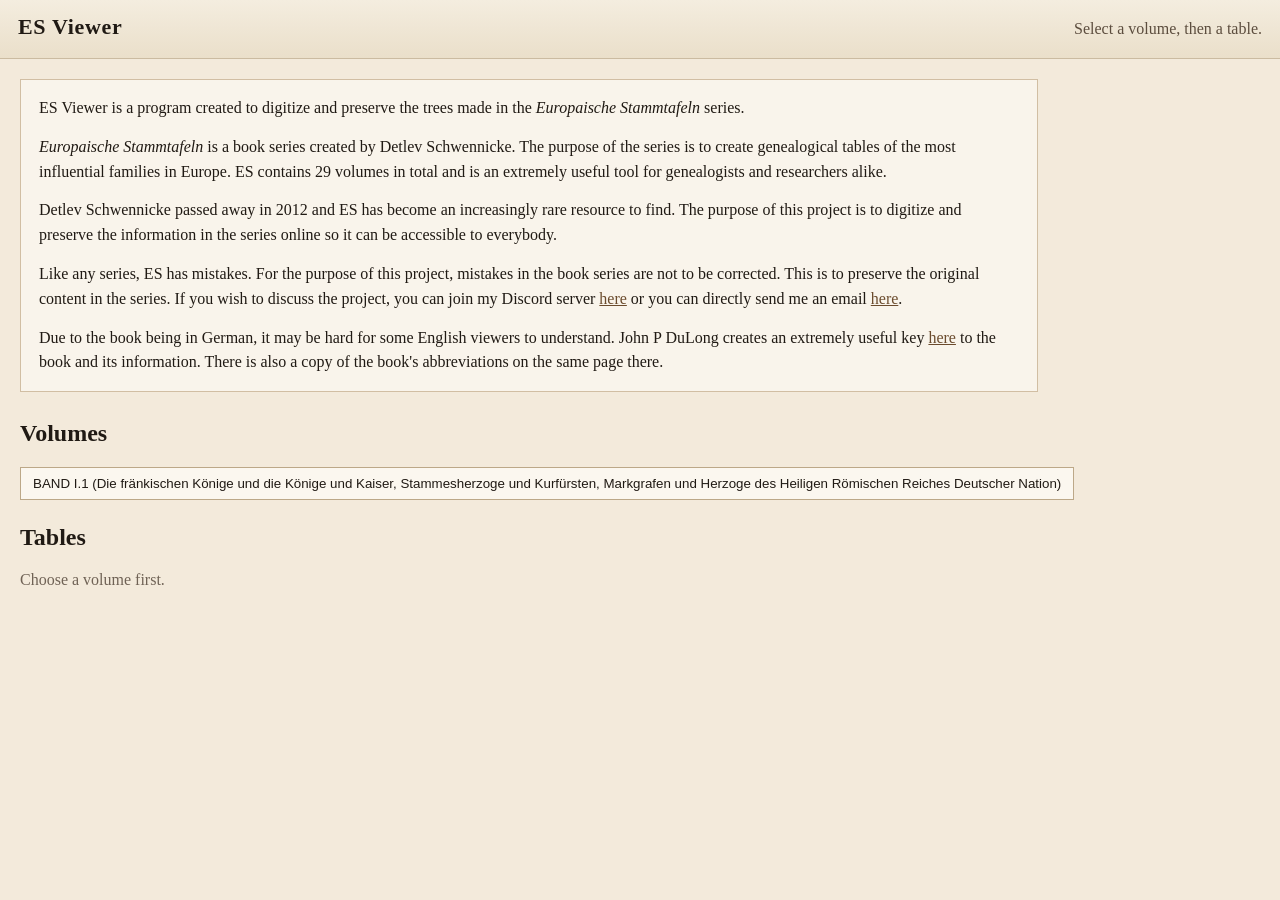
==== index.html @ 561ea165 "Initial commit" ====
<!DOCTYPE html>
<html lang="en">
<head>
  <meta charset="UTF-8" />
  <meta name="viewport" content="width=device-width, initial-scale=1.0" />
  <title>Tree Viewer</title>
  <link rel="stylesheet" href="style.css" />
</head>
<body>
  <header class="topbar">
    <h1>ES Viewer</h1>
    <p>Select a volume, then a table.</p>
  </header>

  <main class="page">
    <section class="intro">
      <p>ES Viewer is a program created to digitize and preserve the trees made in the <em>Europaische Stammtafeln</em> series.</p>

      <p><em>Europaische Stammtafeln</em> is a book series created by Detlev Schwennicke. The purpose of the series is to create genealogical tables of the most influential families in Europe. ES contains 29 volumes in total and is an extremely useful tool for genealogists and researchers alike.</p>

      <p>Detlev Schwennicke passed away in 2012 and ES has become an increasingly rare resource to find. The purpose of this project is to digitize and preserve the information in the series online so it can be accessible to everybody.</p>

      <p>Like any series, ES has mistakes. For the purpose of this project, mistakes in the book series are not to be corrected. This is to preserve the original content in the series. If you wish to discuss the project, you can join my Discord server <a href="https://discord.gg/9zDBhSbDmB" target="_blank" rel="noreferrer">here</a> or you can directly send me an email <a href="mailto:radistanislav63@gmail.com">here</a>.</p>

      <p>Due to the book being in German, it may be hard for some English viewers to understand. John P DuLong creates an extremely useful key <a href="https://habitant.org/tools/esnotes.htm" target="_blank" rel="noreferrer">here</a> to the book and its information. There is also a copy of the book's abbreviations on the same page there.</p>
    </section>

    <section>
      <h2>Volumes</h2>
      <div id="volumes" class="list"></div>
    </section>

    <section>
      <h2>Tables</h2>
      <div id="trees" class="list muted">Choose a volume first.</div>
    </section>
  </main>

  <script src="index.js"></script>
</body>
</html>
---- style.css ----
html, body {
  margin: 0;
  padding: 0;
  height: 100%;
  font-family: Georgia, "Times New Roman", serif;
}

body {
  overflow: hidden;
  background: #f3eadb;
  color: #201a14;
}

.topbar {
  display: flex;
  align-items: center;
  justify-content: space-between;
  gap: 16px;
  padding: 14px 18px;
  border-bottom: 1px solid #cbbba1;
  background: linear-gradient(to bottom, #f4eddf, #eadfca);
}

.topbar h1 {
  margin: 0 0 4px 0;
  font-size: 22px;
  letter-spacing: 0.03em;
}

.topbar p {
  margin: 0;
  color: #5c4d3e;
}

.page {
  height: calc(100vh - 74px);
  overflow: auto;
  padding: 20px;
  box-sizing: border-box;
}

.intro {
  max-width: 980px;
  margin-bottom: 28px;
  padding: 16px 18px;
  border: 1px solid #d1bea3;
  background: rgba(251, 247, 239, 0.82);
  line-height: 1.55;
}

.intro p {
  margin: 0 0 14px 0;
}

.intro p:last-child {
  margin-bottom: 0;
}

.intro a {
  color: #6b4b2d;
}

.list {
  display: grid;
  gap: 10px;
  margin-bottom: 24px;
}

button, .tree-link {
  display: inline-block;
  width: fit-content;
  padding: 8px 12px;
  border: 1px solid #bca888;
  border-radius: 0;
  background: #fbf7ef;
  cursor: pointer;
  text-decoration: none;
  color: #201a14;
}

button:hover, .tree-link:hover {
  background: #f3eadb;
}

.muted {
  color: #6f6255;
}

.tree-link {
  width: auto;
}

.viewer-layout {
  display: flex;
  height: calc(100vh - 81px);
  min-height: 0;
}

.viewer-controls {
  display: flex;
  gap: 8px;
}

.tree-view {
  position: relative;
  flex: 1;
  min-width: 0;
  min-height: 0;
  overflow: hidden;
  border-right: 1px solid #ccb99a;
  background:
    radial-gradient(circle at top right, rgba(120, 85, 45, 0.06), transparent 34%),
    linear-gradient(to bottom, #f8f1e5, #efe2cc);
}

.tree-canvas {
  display: block;
  width: 100%;
  height: 100%;
  touch-action: none;
  cursor: grab;
}

.tree-canvas:active {
  cursor: grabbing;
}

.tree-text-layer {
  position: absolute;
  inset: 0;
  overflow: hidden;
  pointer-events: none;
}

.tree-text-box {
  position: absolute;
  box-sizing: border-box;
  padding: 8px 10px;
  border: 1px solid #9d8a70;
  background: rgba(250, 247, 240, 0.96);
  color: #1f1710;
  font-family: "Times New Roman", Georgia, serif;
  font-size: 11px;
  line-height: 14px;
  white-space: nowrap;
  user-select: text;
  pointer-events: auto;
}

.tree-text-box.is-linked {
  cursor: pointer;
}

.tree-text-box.is-linked:hover {
  border-color: #6f5638;
  background: rgba(253, 249, 241, 0.98);
}

.tree-text-line {
  display: block;
}

.tree-text-line.is-name {
  font-weight: 700;
}

.tree-text-part.is-underlined {
  text-decoration: underline;
  text-underline-offset: 2px;
}

.tree-text-part.is-bold {
  font-weight: 700;
}

.tree-hint {
  position: absolute;
  left: 16px;
  bottom: 12px;
  padding: 6px 8px;
  border: 1px solid rgba(122, 102, 80, 0.2);
  background: rgba(248, 240, 227, 0.85);
  color: #5c4d3e;
  font-size: 11px;
}

.sources-panel {
  width: 320px;
  padding: 16px 18px;
  box-sizing: border-box;
  overflow: auto;
  background: #f7f0e2;
  line-height: 1.4;
  border-left: 1px solid #dcccb4;
}

.sources-panel h2 {
  margin: 0 0 12px 0;
  font-size: 18px;
  letter-spacing: 0.03em;
}

.source-block {
  margin: 12px 0 0 0;
  padding-top: 10px;
  border-top: 1px solid #d8c7ae;
}

.source-block p {
  margin: 0 0 6px 0;
}

.viewer-topbar a {
  color: #6b4b2d;
  text-decoration: none;
}

@media (max-width: 960px) {
  .topbar {
    align-items: flex-start;
    flex-direction: column;
  }

  .viewer-layout {
    flex-direction: column;
    height: auto;
  }

  .tree-view {
    min-height: 60vh;
    border-right: 0;
    border-bottom: 1px solid #cbbba1;
  }

  .sources-panel {
    width: auto;
  }
}
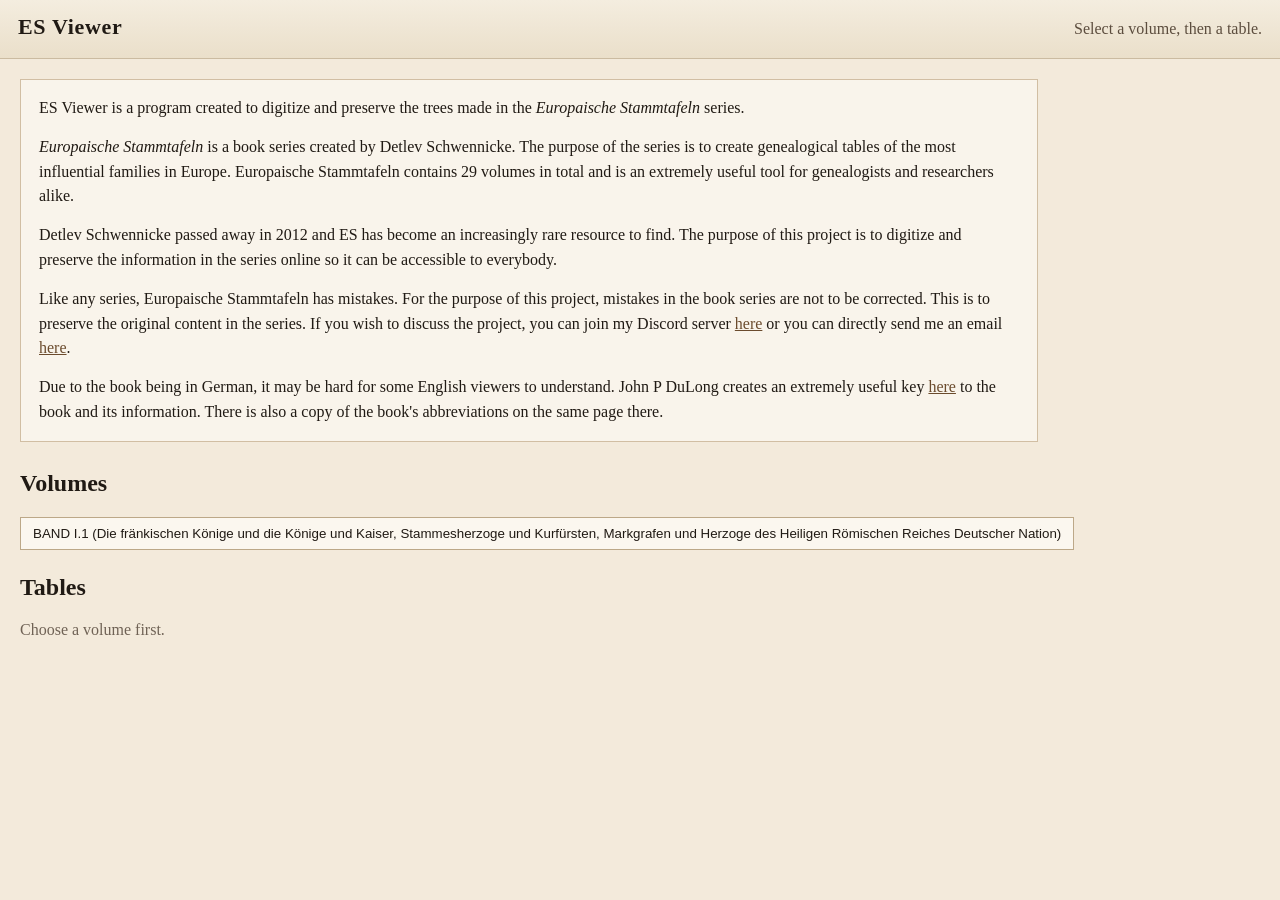
==== commit 18834124: "Quality of life changes" ====
--- a/index.html
+++ b/index.html
@@ -3,7 +3,7 @@
 <head>
   <meta charset="UTF-8" />
   <meta name="viewport" content="width=device-width, initial-scale=1.0" />
-  <title>Tree Viewer</title>
+  <title>ES Viewer</title>
   <link rel="stylesheet" href="style.css" />
 </head>
 <body>
@@ -16,11 +16,11 @@
     <section class="intro">
       <p>ES Viewer is a program created to digitize and preserve the trees made in the <em>Europaische Stammtafeln</em> series.</p>
 
-      <p><em>Europaische Stammtafeln</em> is a book series created by Detlev Schwennicke. The purpose of the series is to create genealogical tables of the most influential families in Europe. ES contains 29 volumes in total and is an extremely useful tool for genealogists and researchers alike.</p>
+      <p><em>Europaische Stammtafeln</em> is a book series created by Detlev Schwennicke. The purpose of the series is to create genealogical tables of the most influential families in Europe. Europaische Stammtafeln contains 29 volumes in total and is an extremely useful tool for genealogists and researchers alike.</p>
 
       <p>Detlev Schwennicke passed away in 2012 and ES has become an increasingly rare resource to find. The purpose of this project is to digitize and preserve the information in the series online so it can be accessible to everybody.</p>
 
-      <p>Like any series, ES has mistakes. For the purpose of this project, mistakes in the book series are not to be corrected. This is to preserve the original content in the series. If you wish to discuss the project, you can join my Discord server <a href="https://discord.gg/9zDBhSbDmB" target="_blank" rel="noreferrer">here</a> or you can directly send me an email <a href="mailto:radistanislav63@gmail.com">here</a>.</p>
+      <p>Like any series, Europaische Stammtafeln has mistakes. For the purpose of this project, mistakes in the book series are not to be corrected. This is to preserve the original content in the series. If you wish to discuss the project, you can join my Discord server <a href="https://discord.gg/9zDBhSbDmB" target="_blank" rel="noreferrer">here</a> or you can directly send me an email <a href="mailto:radistanislav63@gmail.com">here</a>.</p>
 
       <p>Due to the book being in German, it may be hard for some English viewers to understand. John P DuLong creates an extremely useful key <a href="https://habitant.org/tools/esnotes.htm" target="_blank" rel="noreferrer">here</a> to the book and its information. There is also a copy of the book's abbreviations on the same page there.</p>
     </section>
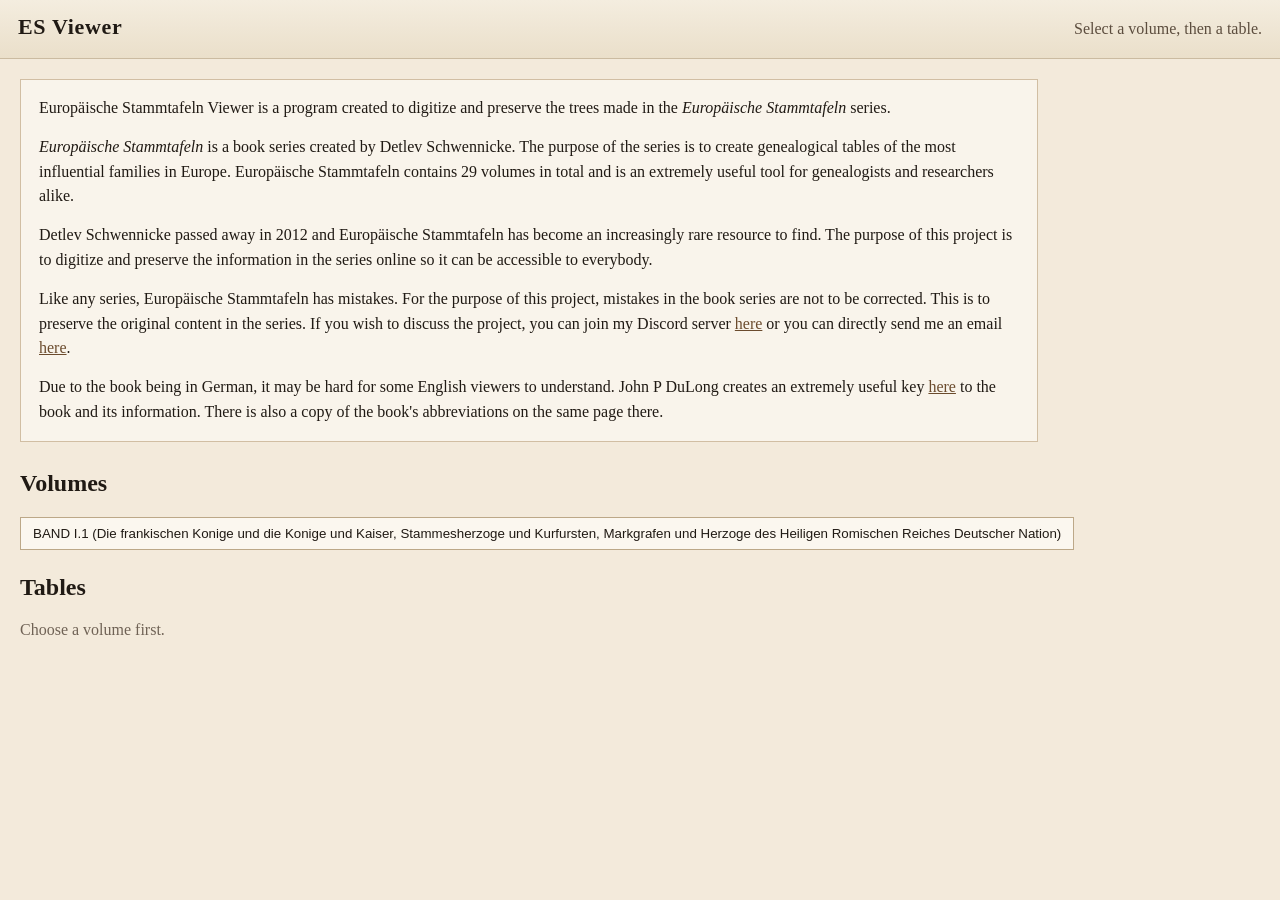
==== commit 1bc8045b: "Add two more trees, update literature, fix a few more issues and grammar changes on the readme file" ====
--- a/index.html
+++ b/index.html
@@ -14,13 +14,13 @@
 
   <main class="page">
     <section class="intro">
-      <p>ES Viewer is a program created to digitize and preserve the trees made in the <em>Europaische Stammtafeln</em> series.</p>
+      <p>Europäische Stammtafeln Viewer is a program created to digitize and preserve the trees made in the <em>Europäische Stammtafeln</em> series.</p>
 
-      <p><em>Europaische Stammtafeln</em> is a book series created by Detlev Schwennicke. The purpose of the series is to create genealogical tables of the most influential families in Europe. Europaische Stammtafeln contains 29 volumes in total and is an extremely useful tool for genealogists and researchers alike.</p>
+      <p><em>Europäische Stammtafeln</em> is a book series created by Detlev Schwennicke. The purpose of the series is to create genealogical tables of the most influential families in Europe. Europäische Stammtafeln contains 29 volumes in total and is an extremely useful tool for genealogists and researchers alike.</p>
 
-      <p>Detlev Schwennicke passed away in 2012 and ES has become an increasingly rare resource to find. The purpose of this project is to digitize and preserve the information in the series online so it can be accessible to everybody.</p>
+      <p>Detlev Schwennicke passed away in 2012 and Europäische Stammtafeln has become an increasingly rare resource to find. The purpose of this project is to digitize and preserve the information in the series online so it can be accessible to everybody.</p>
 
-      <p>Like any series, Europaische Stammtafeln has mistakes. For the purpose of this project, mistakes in the book series are not to be corrected. This is to preserve the original content in the series. If you wish to discuss the project, you can join my Discord server <a href="https://discord.gg/9zDBhSbDmB" target="_blank" rel="noreferrer">here</a> or you can directly send me an email <a href="mailto:radistanislav63@gmail.com">here</a>.</p>
+      <p>Like any series, Europäische Stammtafeln has mistakes. For the purpose of this project, mistakes in the book series are not to be corrected. This is to preserve the original content in the series. If you wish to discuss the project, you can join my Discord server <a href="https://discord.gg/9zDBhSbDmB" target="_blank" rel="noreferrer">here</a> or you can directly send me an email <a href="mailto:radistanislav63@gmail.com">here</a>.</p>
 
       <p>Due to the book being in German, it may be hard for some English viewers to understand. John P DuLong creates an extremely useful key <a href="https://habitant.org/tools/esnotes.htm" target="_blank" rel="noreferrer">here</a> to the book and its information. There is also a copy of the book's abbreviations on the same page there.</p>
     </section>
--- a/style.css
+++ b/style.css
@@ -96,6 +96,12 @@
   min-height: 0;
 }
 
+.editor-layout {
+  display: flex;
+  height: calc(100vh - 81px);
+  min-height: 0;
+}
+
 .viewer-controls {
   display: flex;
   gap: 8px;
@@ -113,6 +119,10 @@
     linear-gradient(to bottom, #f8f1e5, #efe2cc);
 }
 
+.editor-view {
+  border-right: 1px solid #ccb99a;
+}
+
 .tree-canvas {
   display: block;
   width: 100%;
@@ -156,6 +166,30 @@
   background: rgba(253, 249, 241, 0.98);
 }
 
+.editor-box {
+  padding-top: 26px;
+}
+
+.editor-box.is-selected {
+  border-color: #6f5638;
+  box-shadow: 0 0 0 1px rgba(111, 86, 56, 0.25);
+}
+
+.editor-box-controls {
+  position: absolute;
+  top: 4px;
+  right: 4px;
+  display: flex;
+  gap: 4px;
+}
+
+.editor-box-button {
+  min-width: 20px;
+  padding: 1px 5px;
+  font-size: 11px;
+  line-height: 1.1;
+}
+
 .tree-text-line {
   display: block;
 }
@@ -194,6 +228,65 @@
   border-left: 1px solid #dcccb4;
 }
 
+.editor-panel {
+  width: 360px;
+  padding: 16px 18px;
+  box-sizing: border-box;
+  overflow: auto;
+  background: #f7f0e2;
+  line-height: 1.4;
+  border-left: 1px solid #dcccb4;
+}
+
+.editor-section + .editor-section {
+  margin-top: 22px;
+}
+
+.editor-section h2 {
+  margin: 0 0 10px 0;
+  font-size: 18px;
+}
+
+.editor-label {
+  display: block;
+  margin: 10px 0 6px 0;
+  font-size: 13px;
+  color: #5c4d3e;
+}
+
+.editor-error {
+  color: #8b2f2f;
+}
+
+.editor-textarea {
+  width: 100%;
+  box-sizing: border-box;
+  padding: 10px;
+  border: 1px solid #c7b395;
+  background: #fbf7ef;
+  font: 13px/1.4 Consolas, "Courier New", monospace;
+  resize: vertical;
+}
+
+.editor-text-input {
+  width: 100%;
+  box-sizing: border-box;
+  padding: 10px;
+  border: 1px solid #c7b395;
+  background: #fbf7ef;
+  font: 13px/1.4 Consolas, "Courier New", monospace;
+}
+
+.editor-json-preview {
+  min-height: 280px;
+}
+
+.editor-actions {
+  display: flex;
+  gap: 8px;
+  margin-top: 10px;
+}
+
 .sources-panel h2 {
   margin: 0 0 12px 0;
   font-size: 18px;
@@ -226,6 +319,11 @@
     height: auto;
   }
 
+  .editor-layout {
+    flex-direction: column;
+    height: auto;
+  }
+
   .tree-view {
     min-height: 60vh;
     border-right: 0;
@@ -235,4 +333,8 @@
   .sources-panel {
     width: auto;
   }
-}
+
+  .editor-panel {
+    width: auto;
+  }
+}
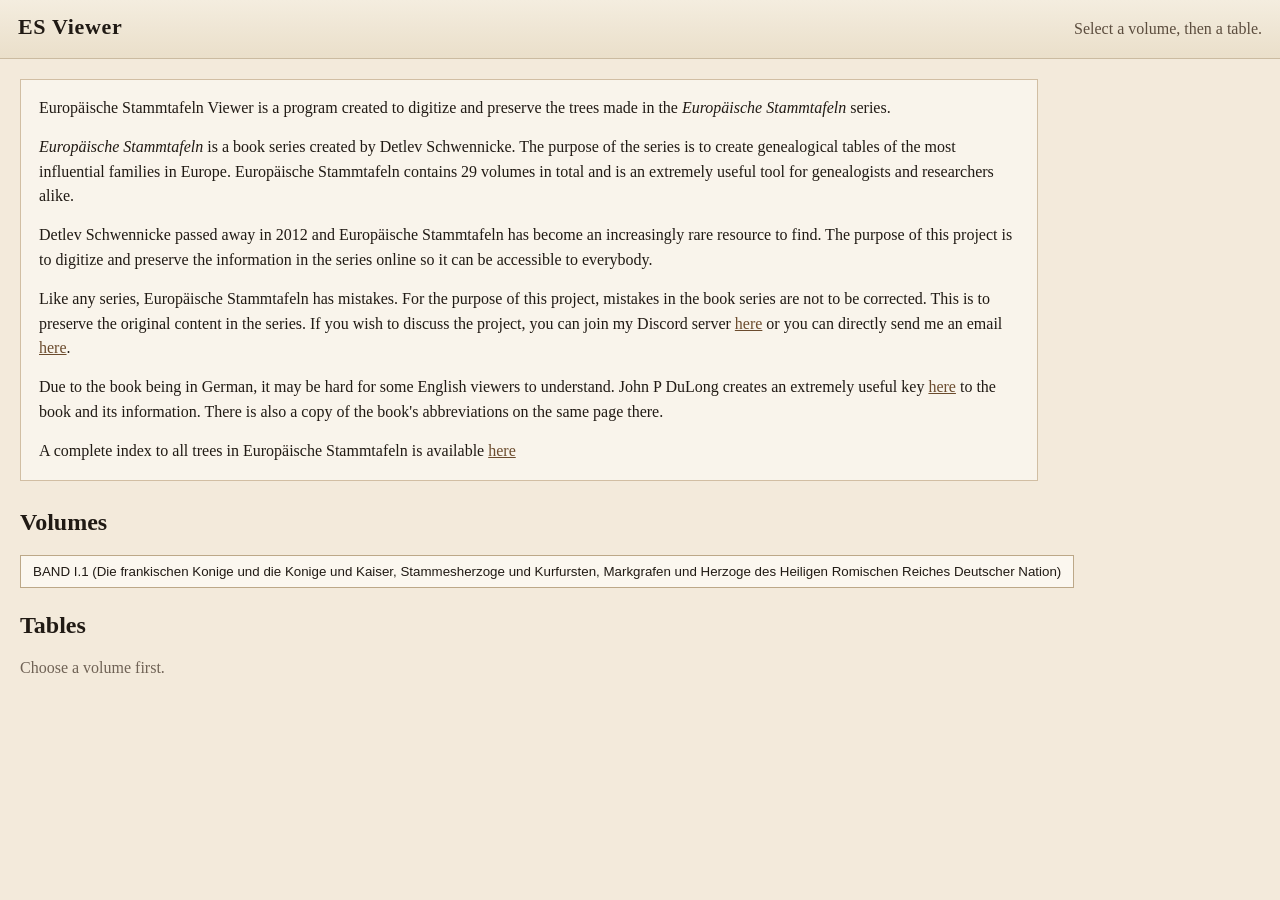
==== commit 749ab877: "Revert another change, update literature" ====
--- a/index.html
+++ b/index.html
@@ -22,7 +22,9 @@
 
       <p>Like any series, Europäische Stammtafeln has mistakes. For the purpose of this project, mistakes in the book series are not to be corrected. This is to preserve the original content in the series. If you wish to discuss the project, you can join my Discord server <a href="https://discord.gg/9zDBhSbDmB" target="_blank" rel="noreferrer">here</a> or you can directly send me an email <a href="mailto:radistanislav63@gmail.com">here</a>.</p>
 
-      <p>Due to the book being in German, it may be hard for some English viewers to understand. John P DuLong creates an extremely useful key <a href="https://habitant.org/tools/esnotes.htm" target="_blank" rel="noreferrer">here</a> to the book and its information. There is also a copy of the book's abbreviations on the same page there.</p>
+      <p>Due to the book being in German, it may be hard for some English viewers to understand. John P DuLong creates an extremely useful key <a href="https://habitant.org/tools/eskey.htm" target="_blank" rel="noreferrer">here</a> to the book and its information. There is also a copy of the book's abbreviations on the same page there.</p>
+
+      <p>A complete index to all trees in Europäische Stammtafeln is available <a href="https://oliver-rost.hier-im-netz.de/Europaeische-Stammtafeln.pdf" target="_blank" rel="noreferrer">here</a></p>
     </section>
 
     <section>
--- a/style.css
+++ b/style.css
@@ -308,6 +308,7 @@
   text-decoration: none;
 }
 
+
 @media (max-width: 960px) {
   .topbar {
     align-items: flex-start;
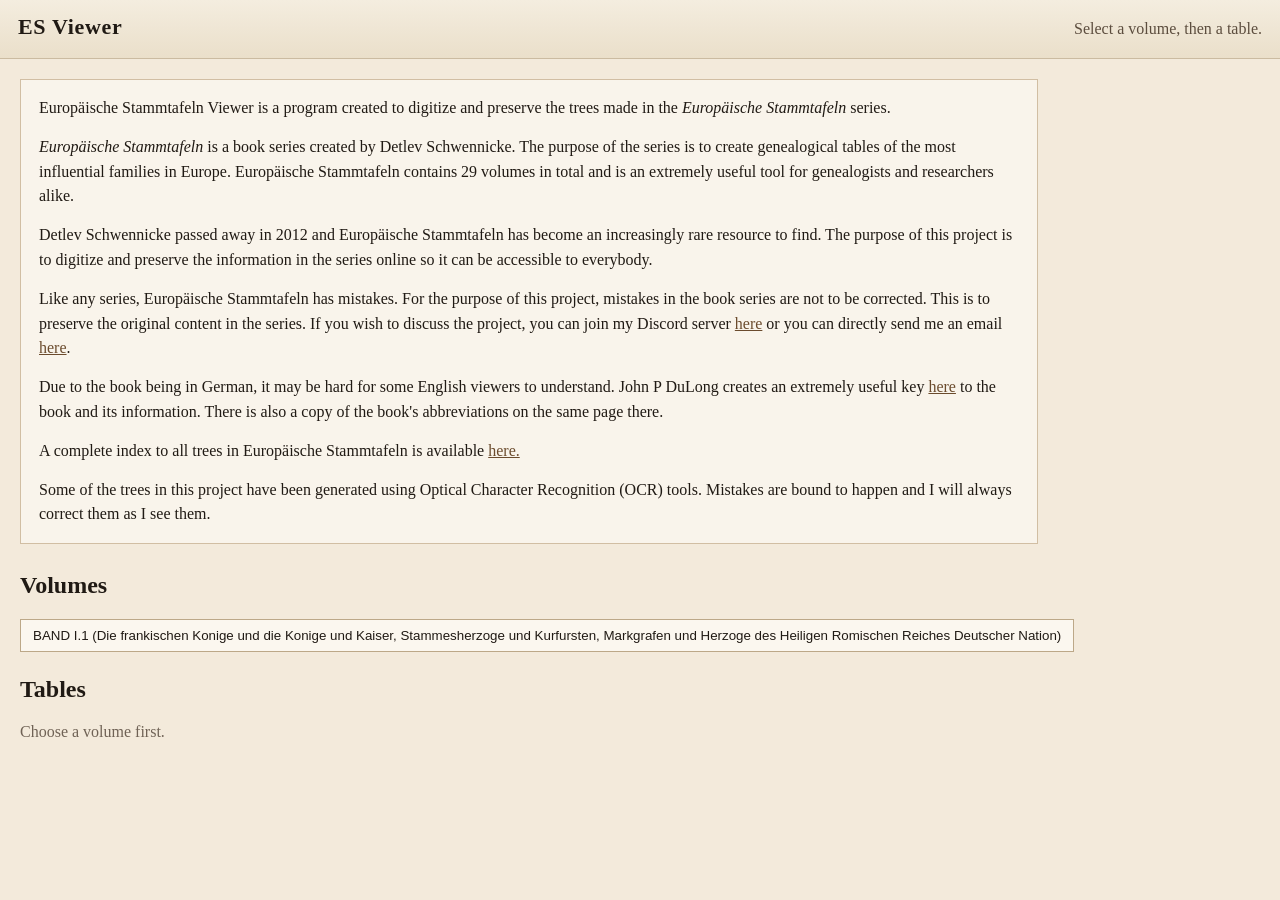
==== commit b23c9166: "Add two more trees and change readme" ====
--- a/index.html
+++ b/index.html
@@ -24,7 +24,9 @@
 
       <p>Due to the book being in German, it may be hard for some English viewers to understand. John P DuLong creates an extremely useful key <a href="https://habitant.org/tools/eskey.htm" target="_blank" rel="noreferrer">here</a> to the book and its information. There is also a copy of the book's abbreviations on the same page there.</p>
 
-      <p>A complete index to all trees in Europäische Stammtafeln is available <a href="https://oliver-rost.hier-im-netz.de/Europaeische-Stammtafeln.pdf" target="_blank" rel="noreferrer">here</a></p>
+      <p>A complete index to all trees in Europäische Stammtafeln is available <a href="https://oliver-rost.hier-im-netz.de/Europaeische-Stammtafeln.pdf" target="_blank" rel="noreferrer">here.</a></p>
+
+      <p>Some of the trees in this project have been generated using Optical Character Recognition (OCR) tools. Mistakes are bound to happen and I will always correct them as I see them.</p>
     </section>
 
     <section>
